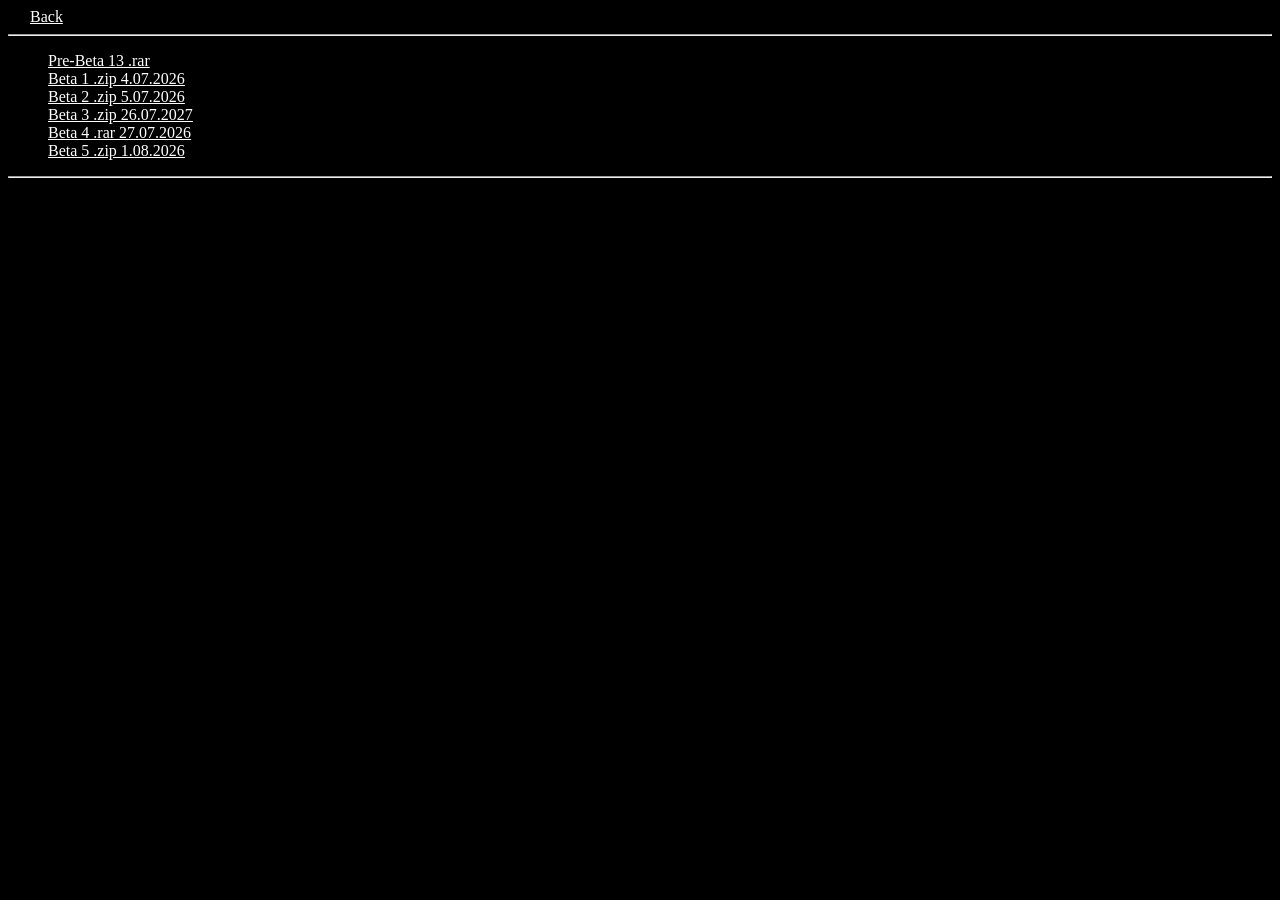
==== archive.html @ a52dce26 "Fixing 4.rer and adding 5.zip and dates of creation" ====
<!DOCTYPE html>
<html lang="EN">
<head>
<meta charset="UTF-8">
    <title>Download Archive</title>
	<link rel=stylesheet href="archive_styles.css">
</head>
</div>
<body>
	<li><a href="./index.html">Back</a></li>
	<hr></hr>
	<ul>
		<li><a href="./Assets/Archive/13PRE-BETAFINAL.rar">Pre-Beta 13 .rar</a></li>
		<li><a href="./Assets/Archive/1.zip">Beta 1 .zip 4.07.2026</a></li>
		<li><a href="./Assets/Archive/2.zip">Beta 2 .zip 5.07.2026</a></li>
		<li><a href="./Assets/Archive/3.zip">Beta 3 .zip 26.07.2027</a></li>
		<li><a href="./Assets/Archive/4.rar">Beta 4 .rar 27.07.2026</a></li>
		<li><a href="./Assets/Archive/5.zip">Beta 5 .zip 1.08.2026</a></li>
	</ul>
</body>
</html>
<hr></hr>
---- archive_styles.css ----
ul {
	list-style-type: ">>>> ";	
}
a {
	color: white;
}
body {
	background-color: black;
}
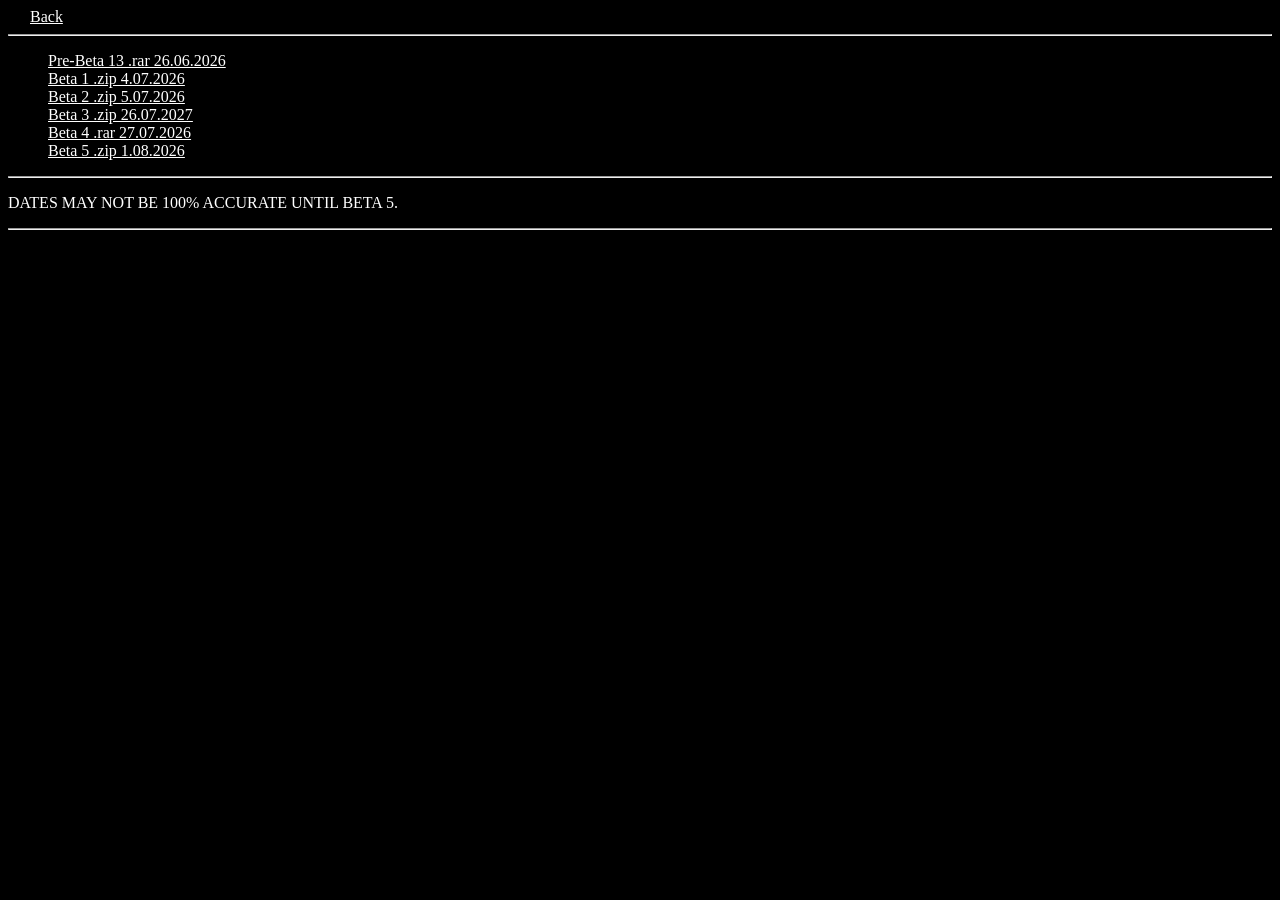
==== commit 0919a5f8: "Added date for Pre-Beta 13 and a warning" ====
--- a/archive.html
+++ b/archive.html
@@ -10,13 +10,15 @@
 	<li><a href="./index.html">Back</a></li>
 	<hr></hr>
 	<ul>
-		<li><a href="./Assets/Archive/13PRE-BETAFINAL.rar">Pre-Beta 13 .rar</a></li>
+		<li><a href="./Assets/Archive/13PRE-BETAFINAL.rar">Pre-Beta 13 .rar 26.06.2026</a></li>
 		<li><a href="./Assets/Archive/1.zip">Beta 1 .zip 4.07.2026</a></li>
 		<li><a href="./Assets/Archive/2.zip">Beta 2 .zip 5.07.2026</a></li>
 		<li><a href="./Assets/Archive/3.zip">Beta 3 .zip 26.07.2027</a></li>
 		<li><a href="./Assets/Archive/4.rar">Beta 4 .rar 27.07.2026</a></li>
 		<li><a href="./Assets/Archive/5.zip">Beta 5 .zip 1.08.2026</a></li>
 	</ul>
+	<hr></hr>
+	<p>DATES MAY NOT BE 100% ACCURATE UNTIL BETA 5.</p>
 </body>
 </html>
 <hr></hr>
--- a/archive_styles.css
+++ b/archive_styles.css
@@ -4,6 +4,9 @@
 a {
 	color: white;
 }
+p {
+	color: white;
+}
 body {
 	background-color: black;
 }
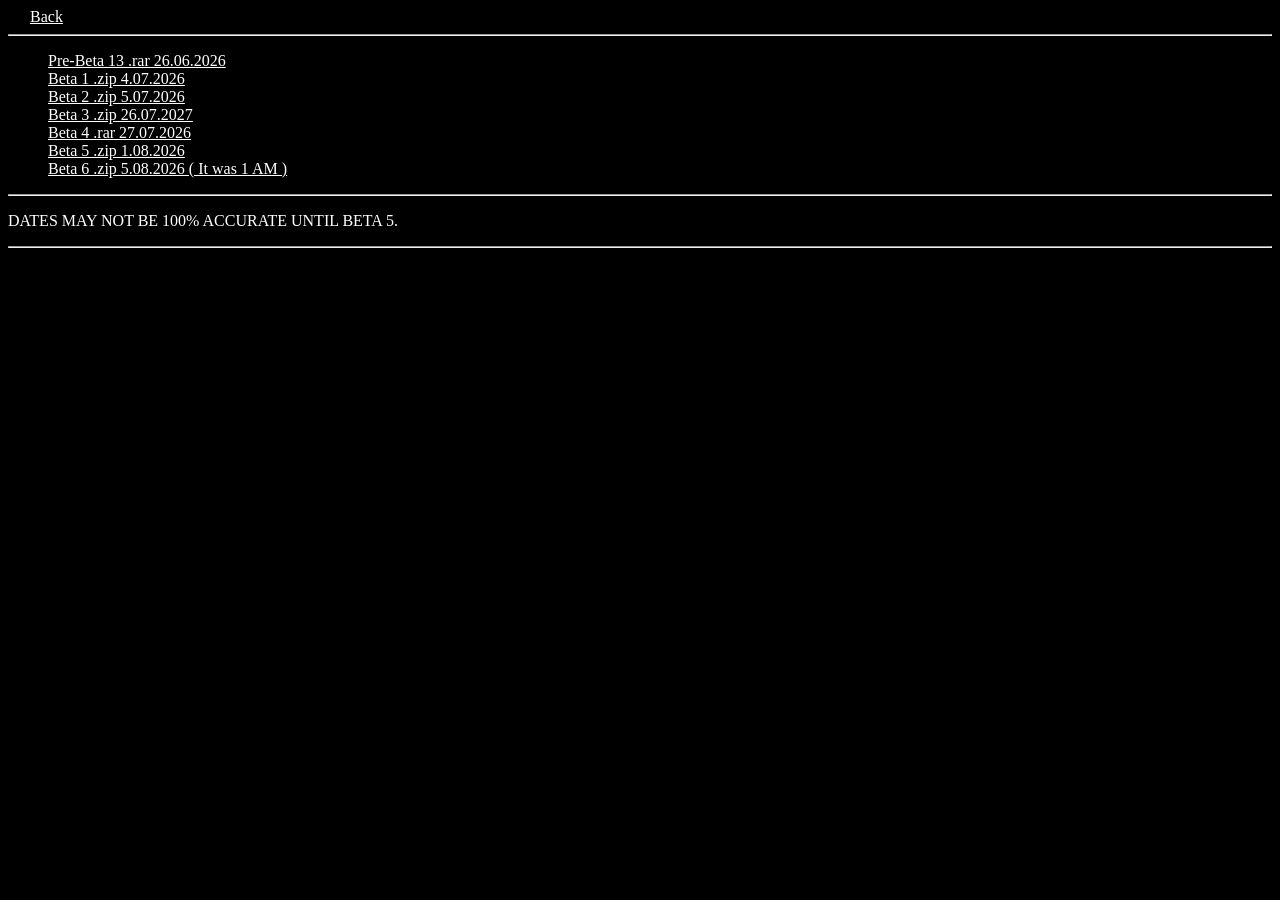
==== commit ed1bb85e: "Added another Beta Version" ====
--- a/archive.html
+++ b/archive.html
@@ -16,6 +16,7 @@
 		<li><a href="./Assets/Archive/3.zip">Beta 3 .zip 26.07.2027</a></li>
 		<li><a href="./Assets/Archive/4.rar">Beta 4 .rar 27.07.2026</a></li>
 		<li><a href="./Assets/Archive/5.zip">Beta 5 .zip 1.08.2026</a></li>
+		<li><a href="./Assets/Archive/6.zip">Beta 6 .zip 5.08.2026 ( It was 1 AM )</a></li>
 	</ul>
 	<hr></hr>
 	<p>DATES MAY NOT BE 100% ACCURATE UNTIL BETA 5.</p>
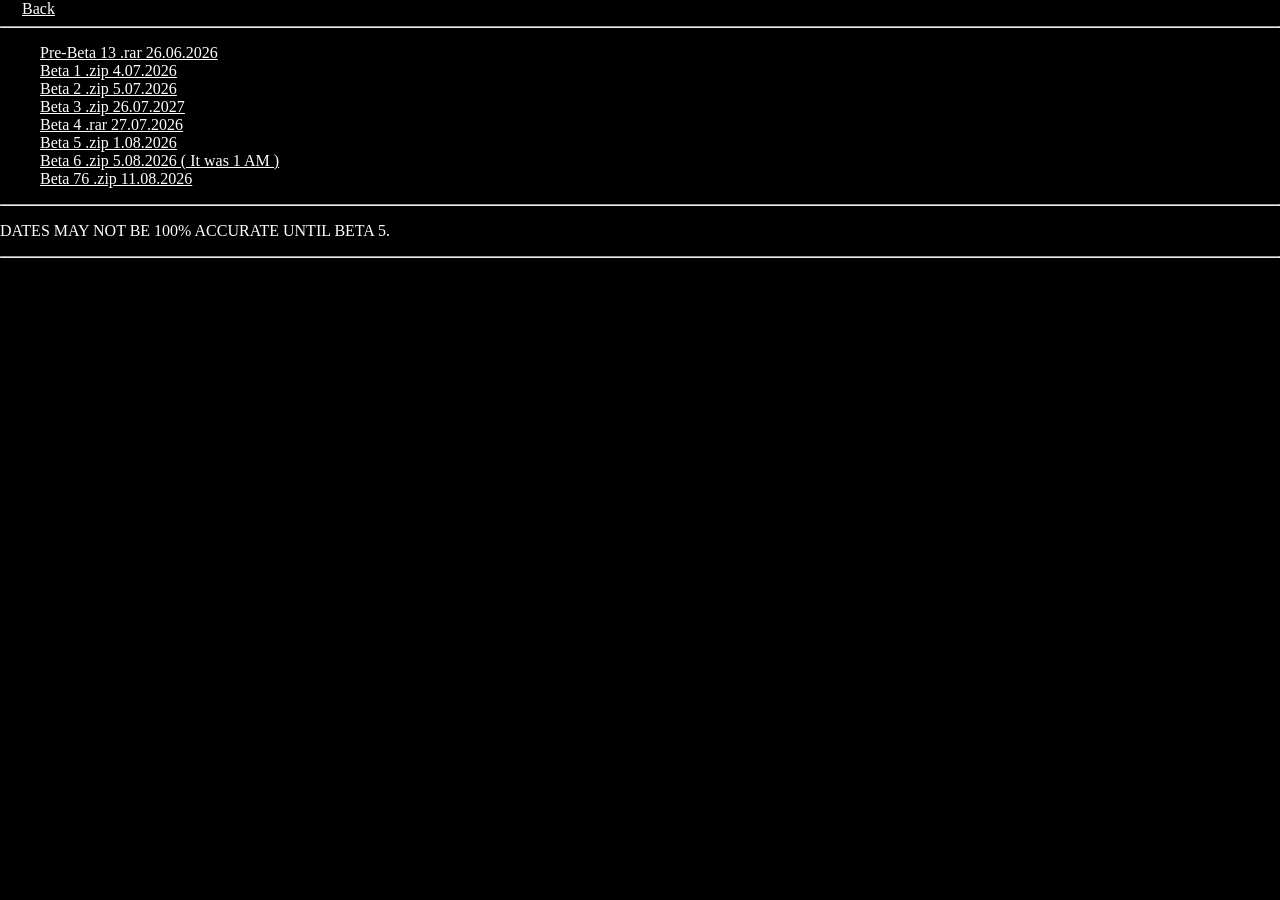
==== commit 3409ba9d: "Update" ====
--- a/archive.html
+++ b/archive.html
@@ -17,6 +17,7 @@
 		<li><a href="./Assets/Archive/4.rar">Beta 4 .rar 27.07.2026</a></li>
 		<li><a href="./Assets/Archive/5.zip">Beta 5 .zip 1.08.2026</a></li>
 		<li><a href="./Assets/Archive/6.zip">Beta 6 .zip 5.08.2026 ( It was 1 AM )</a></li>
+		<li><a href="./Assets/Archive/7.zip">Beta 76 .zip 11.08.2026</a></li>
 	</ul>
 	<hr></hr>
 	<p>DATES MAY NOT BE 100% ACCURATE UNTIL BETA 5.</p>
--- a/archive_styles.css
+++ b/archive_styles.css
@@ -9,4 +9,5 @@
 }
 body {
 	background-color: black;
+	margin: 0;
 }
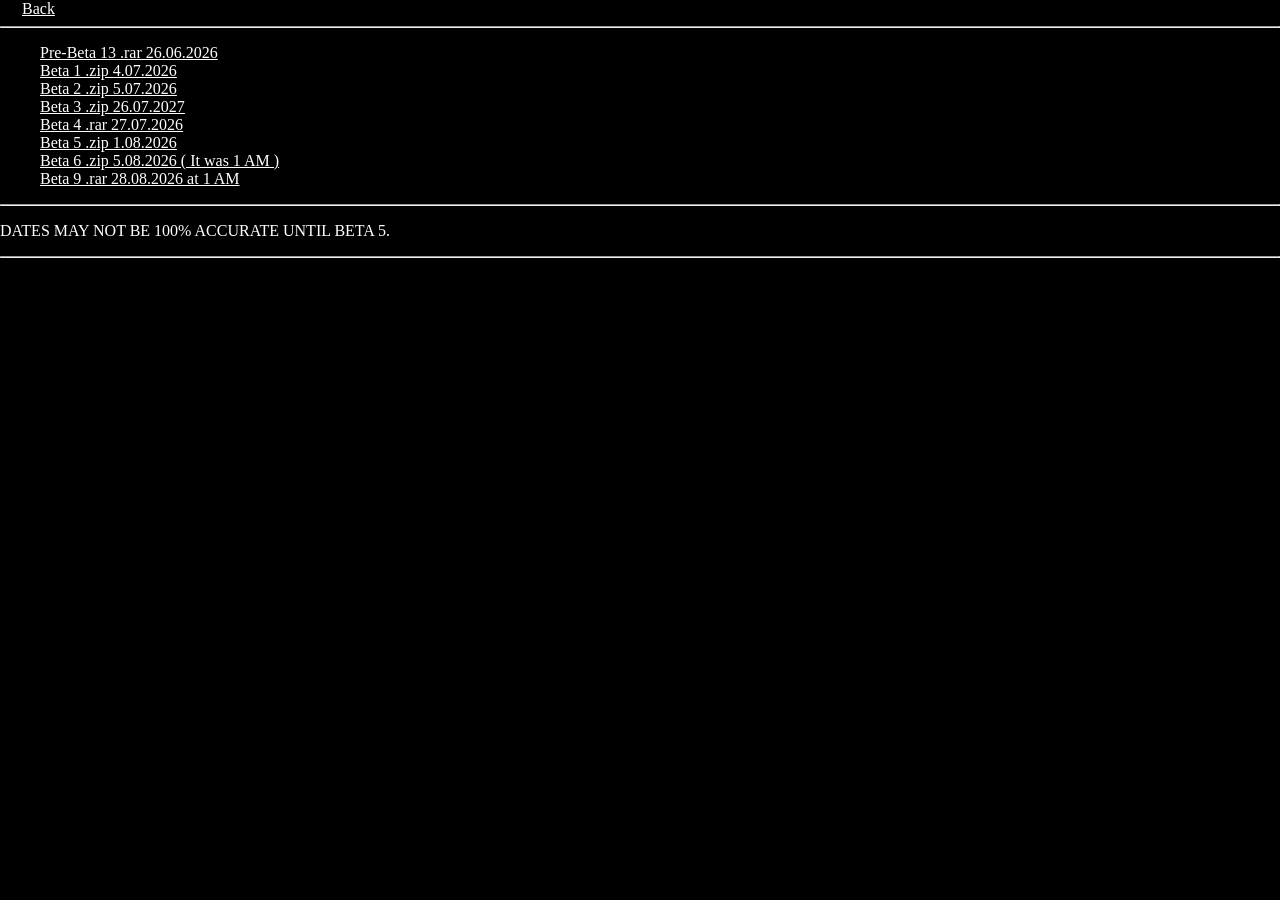
==== commit aaf38f5f: "New Build+ Hotfix" ====
--- a/archive.html
+++ b/archive.html
@@ -17,7 +17,7 @@
 		<li><a href="./Assets/Archive/4.rar">Beta 4 .rar 27.07.2026</a></li>
 		<li><a href="./Assets/Archive/5.zip">Beta 5 .zip 1.08.2026</a></li>
 		<li><a href="./Assets/Archive/6.zip">Beta 6 .zip 5.08.2026 ( It was 1 AM )</a></li>
-		<li><a href="./Assets/Archive/7.zip">Beta 76 .zip 11.08.2026</a></li>
+		<li><a href="./Assets/Archive/9.rar">Beta 9 .rar 28.08.2026 at 1 AM</a></li>
 	</ul>
 	<hr></hr>
 	<p>DATES MAY NOT BE 100% ACCURATE UNTIL BETA 5.</p>
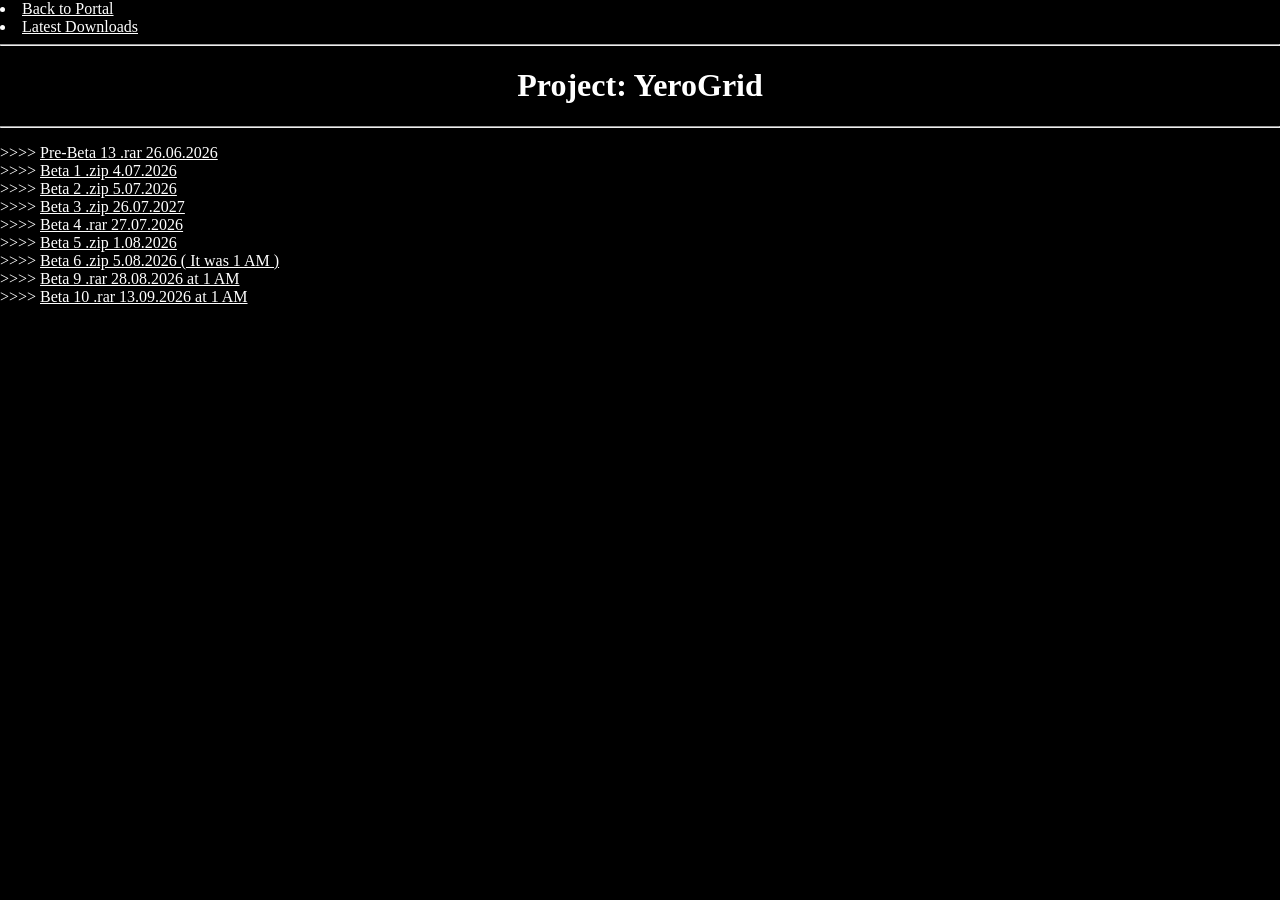
==== commit 89d03b5a: "Website Revamp Changed the entire index.html page, switching from hyperlinks to buttons. And making " ====
--- a/archive.html
+++ b/archive.html
@@ -7,8 +7,14 @@
 </head>
 </div>
 <body>
-	<li><a href="./index.html">Back</a></li>
+	<li><a href="./index.html">Back to Portal</a></li>
+	<li><a href="./downloads.html">Latest Downloads</a></li>
 	<hr></hr>
+	
+	<h1><center>Project: YeroGrid</center></h1>
+	
+		<hr></hr>
+
 	<ul>
 		<li><a href="./Assets/Archive/13PRE-BETAFINAL.rar">Pre-Beta 13 .rar 26.06.2026</a></li>
 		<li><a href="./Assets/Archive/1.zip">Beta 1 .zip 4.07.2026</a></li>
@@ -18,9 +24,7 @@
 		<li><a href="./Assets/Archive/5.zip">Beta 5 .zip 1.08.2026</a></li>
 		<li><a href="./Assets/Archive/6.zip">Beta 6 .zip 5.08.2026 ( It was 1 AM )</a></li>
 		<li><a href="./Assets/Archive/9.rar">Beta 9 .rar 28.08.2026 at 1 AM</a></li>
+		<li><a href="./Assets/Archive/10.rar">Beta 10 .rar 13.09.2026 at 1 AM</a></li>
 	</ul>
-	<hr></hr>
-	<p>DATES MAY NOT BE 100% ACCURATE UNTIL BETA 5.</p>
 </body>
 </html>
-<hr></hr>
--- a/archive_styles.css
+++ b/archive_styles.css
@@ -4,10 +4,11 @@
 a {
 	color: white;
 }
-p {
+p, h1, h2, h3, h4, h5, h6, li { 
 	color: white;
 }
 body {
+	margin-top: 10;
 	background-color: black;
 	margin: 0;
 }
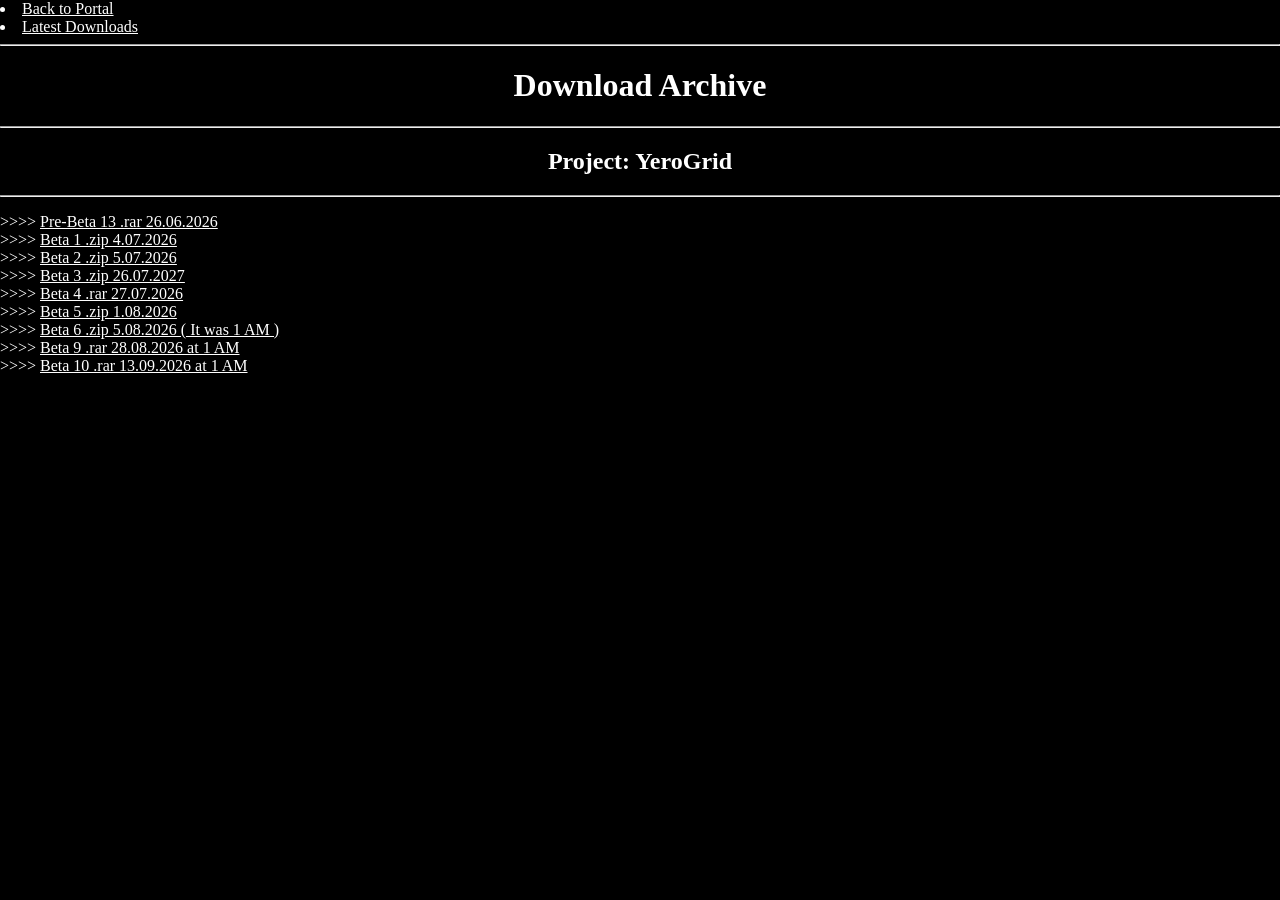
==== commit 1cd397b1: "Something for when I'm bored, I guess?" ====
--- a/archive.html
+++ b/archive.html
@@ -9,9 +9,14 @@
 <body>
 	<li><a href="./index.html">Back to Portal</a></li>
 	<li><a href="./downloads.html">Latest Downloads</a></li>
+	
 	<hr></hr>
 	
-	<h1><center>Project: YeroGrid</center></h1>
+	<h1><center>Download Archive</center></h1>
+	
+	<hr></hr>
+	
+	<h2><center>Project: YeroGrid</center></h1>
 	
 		<hr></hr>
 
